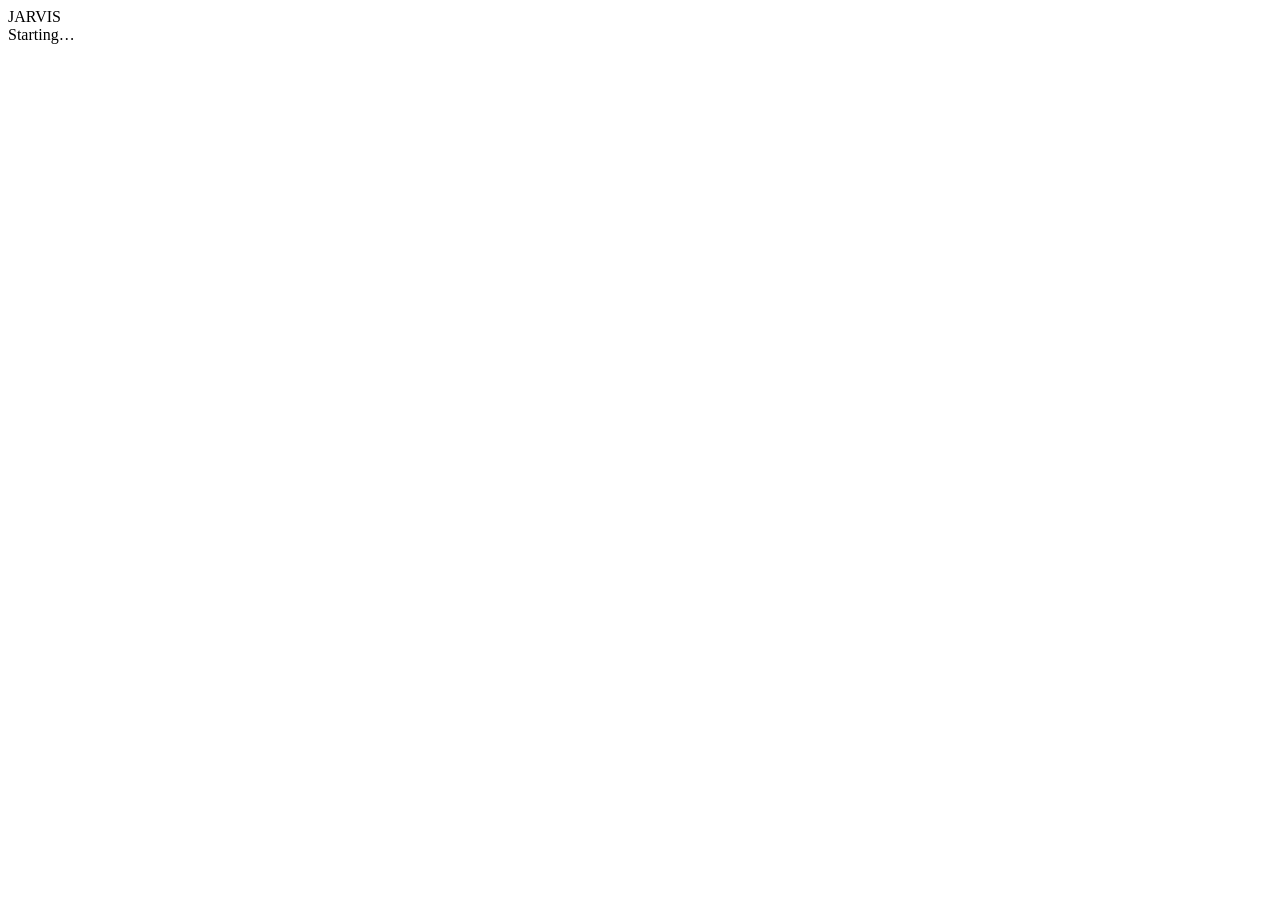
==== jarvis/clients/web/static/hud.html @ 2a9548b9 "JARVIS: local-first personal AI assistant with voice, tools, memory and a web face" ====
<!doctype html>
<html lang="en">
<head>
  <meta charset="utf-8">
  <meta name="viewport" content="width=device-width, initial-scale=1">
  <title>JARVIS</title>
  <link rel="icon" href="/static/icon.svg" type="image/svg+xml">
  <script src="/static/js/theme.js"></script>
  <link rel="stylesheet" href="/static/css/tokens.css">
  <link rel="stylesheet" href="/static/css/presence.css">
  <link rel="stylesheet" href="/static/css/hud.css">
  <script type="module" src="/static/js/hud.js"></script>
</head>
<body class="hud">
  <main class="hud__frame" aria-label="JARVIS">
    <jarvis-presence id="presence"></jarvis-presence>
    <div class="hud__text">
      <div class="hud__name" id="name">JARVIS</div>
      <div class="hud__line" id="line" role="status" aria-live="polite">Starting…</div>
    </div>
  </main>
</body>
</html>
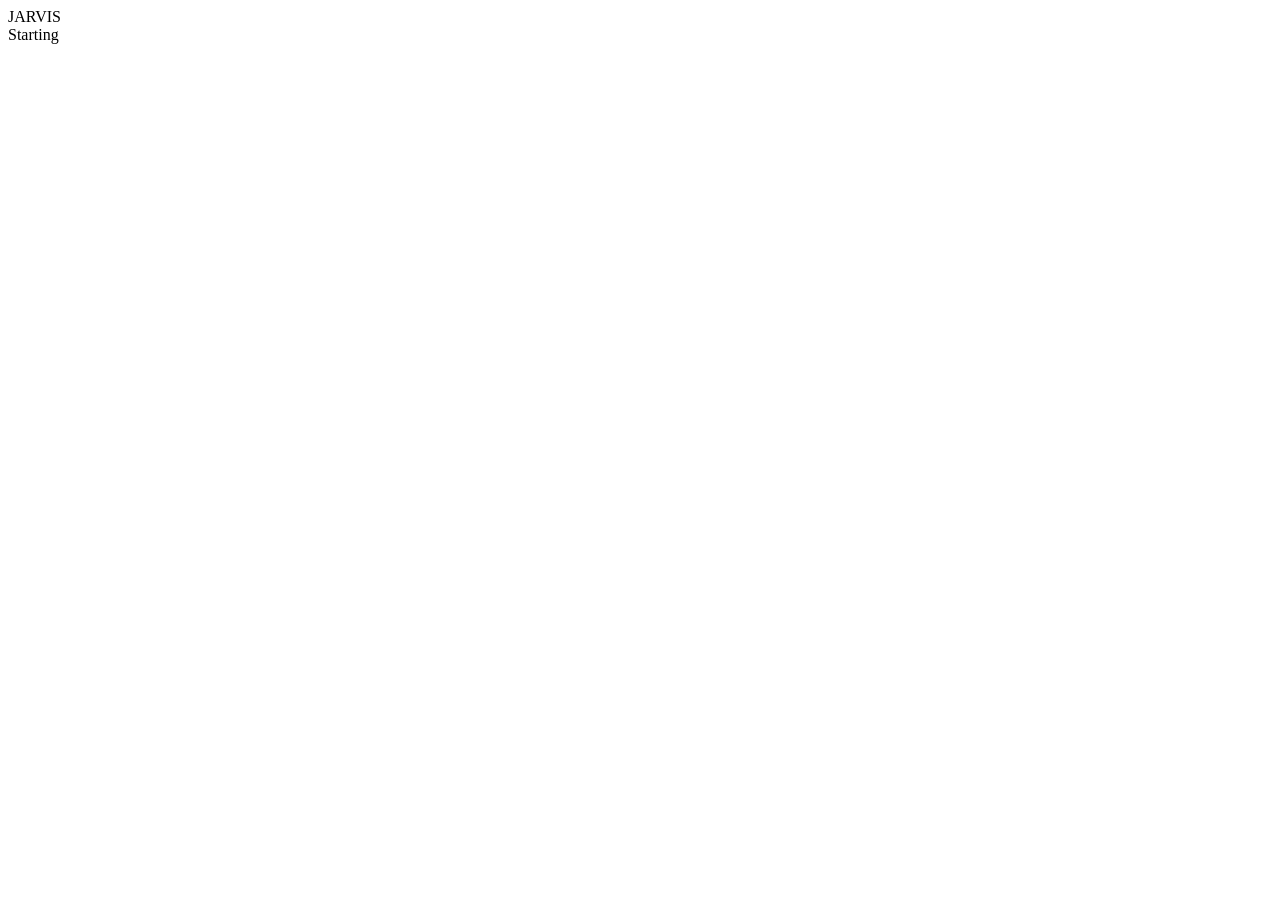
==== commit da69e6be: "Web client design pass: contrast, 4px rhythm, type scale, sentence case, 44px targets" ====
--- a/jarvis/clients/web/static/hud.html
+++ b/jarvis/clients/web/static/hud.html
@@ -16,7 +16,7 @@
     <jarvis-presence id="presence"></jarvis-presence>
     <div class="hud__text">
       <div class="hud__name" id="name">JARVIS</div>
-      <div class="hud__line" id="line" role="status" aria-live="polite">Starting…</div>
+      <div class="hud__line" id="line" role="status" aria-live="polite">Starting</div>
     </div>
   </main>
 </body>
